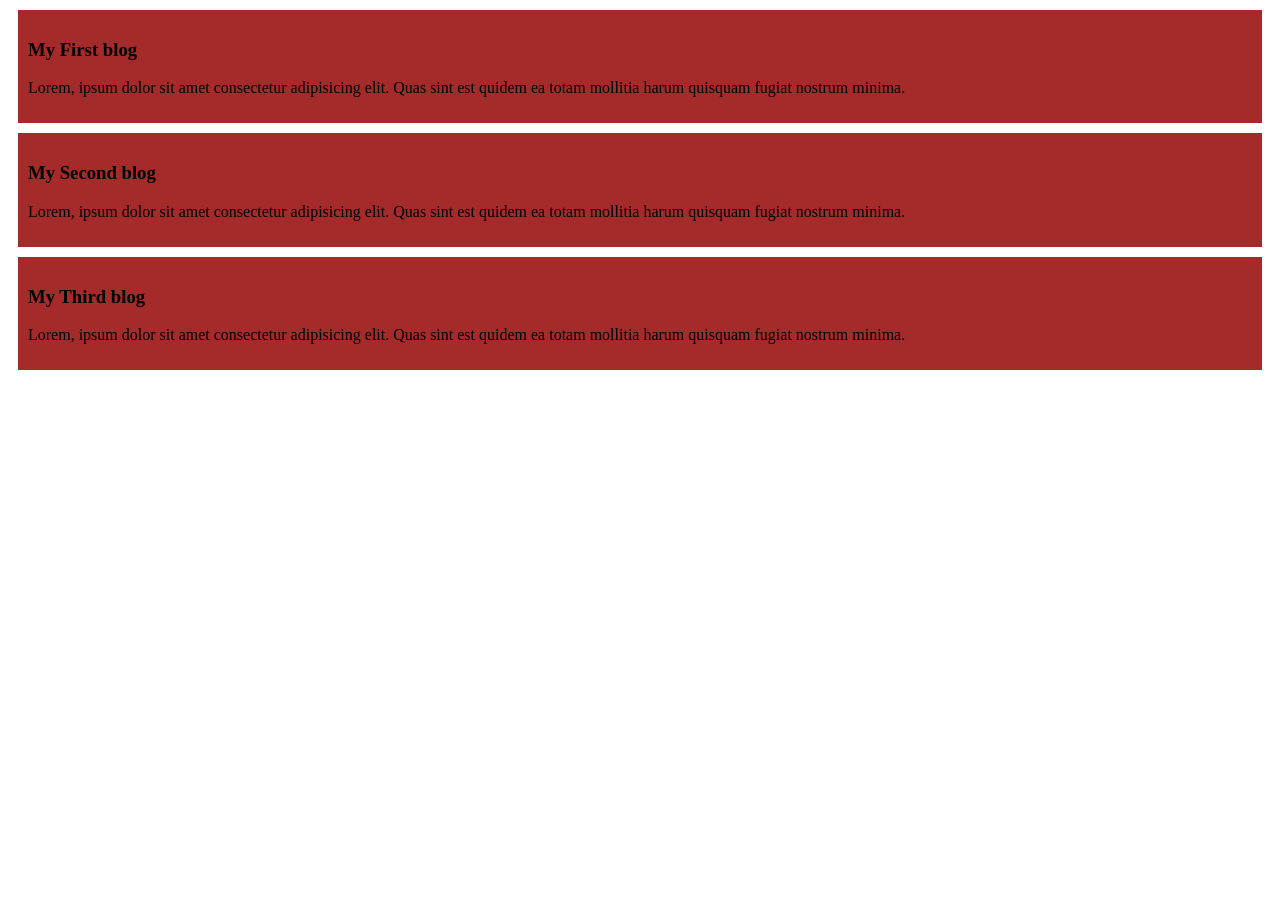
==== external.html @ a8c2ed8c "First commit" ====
<!DOCTYPE html>
<html lang="en">

<head>
    <meta charset="UTF-8">
    <meta name="viewport" content="width=device-width, initial-scale=1.0">
    <title>External css</title>
    <link rel="stylesheet" href="color.css">
</head>

<body>
    <div class="blog">
        <h3>My First blog</h3>
        <p>Lorem, ipsum dolor sit amet consectetur adipisicing elit. Quas sint est quidem ea totam mollitia harum quisquam fugiat nostrum minima.</p>
    </div>
    <div class="blog">
        <h3>My Second blog</h3>
        <p>Lorem, ipsum dolor sit amet consectetur adipisicing elit. Quas sint est quidem ea totam mollitia harum quisquam fugiat nostrum minima.</p>
    </div>
    <div class="blog">
        <h3>My Third blog</h3>
        <p>Lorem, ipsum dolor sit amet consectetur adipisicing elit. Quas sint est quidem ea totam mollitia harum quisquam fugiat nostrum minima.</p>
    </div>
</body> 

</html>
---- color.css ----
.blog {
    background-color: brown;
    padding: 10px;
    margin: 10px;
    /* border-radius: 10px; */
}
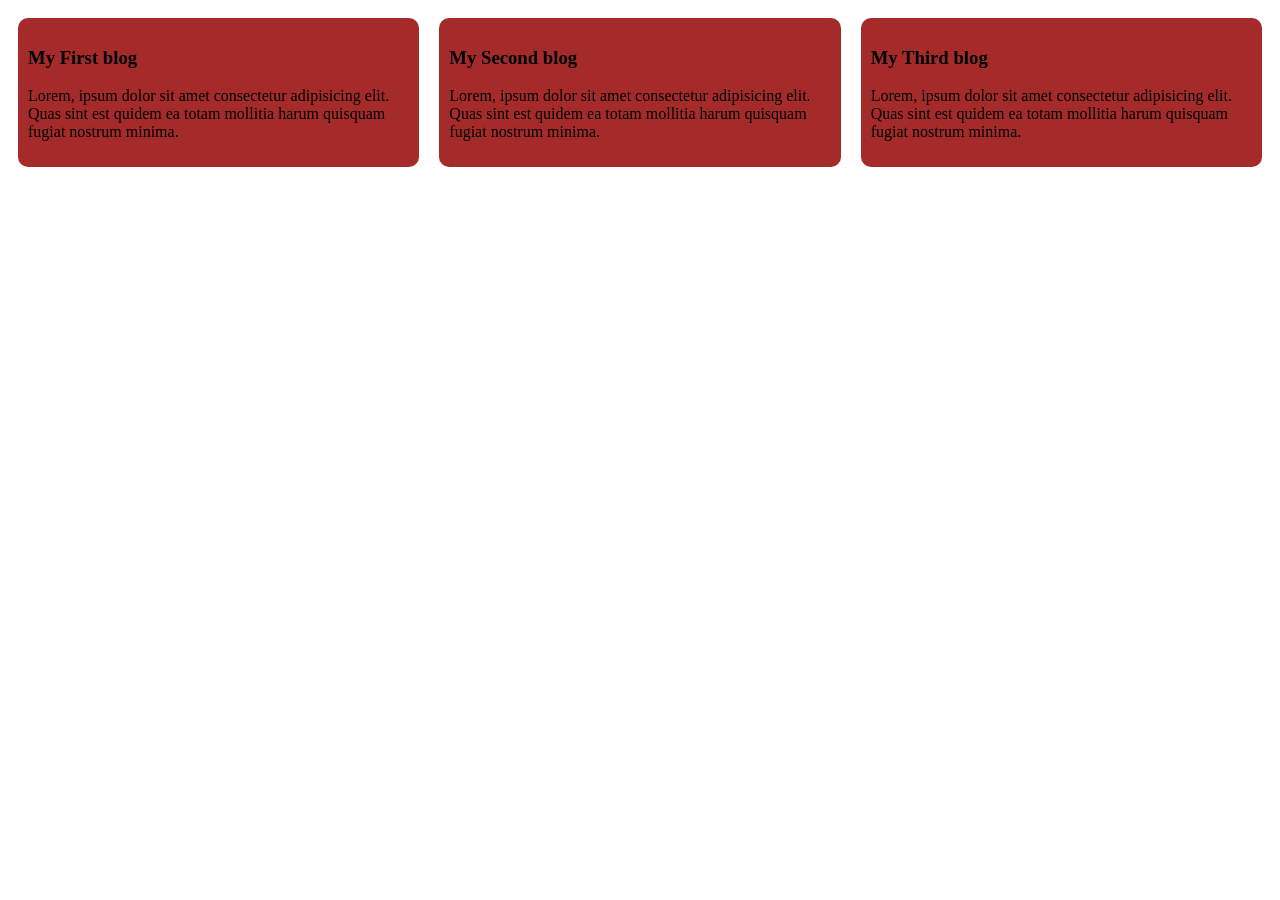
==== commit b9b4138e: "Changes on CSS" ====
--- a/external.html
+++ b/external.html
@@ -8,7 +8,7 @@
     <link rel="stylesheet" href="color.css">
 </head>
 
-<body>
+<body class="blogs">
     <div class="blog">
         <h3>My First blog</h3>
         <p>Lorem, ipsum dolor sit amet consectetur adipisicing elit. Quas sint est quidem ea totam mollitia harum quisquam fugiat nostrum minima.</p>
@@ -21,6 +21,7 @@
         <h3>My Third blog</h3>
         <p>Lorem, ipsum dolor sit amet consectetur adipisicing elit. Quas sint est quidem ea totam mollitia harum quisquam fugiat nostrum minima.</p>
     </div>
+
 </body> 
 
 </html>
--- a/color.css
+++ b/color.css
@@ -1,6 +1,9 @@
+.blogs {
+    display: flex;
+}
 .blog {
     background-color: brown;
     padding: 10px;
     margin: 10px;
-    /* border-radius: 10px; */
+    border-radius: 10px;
 }
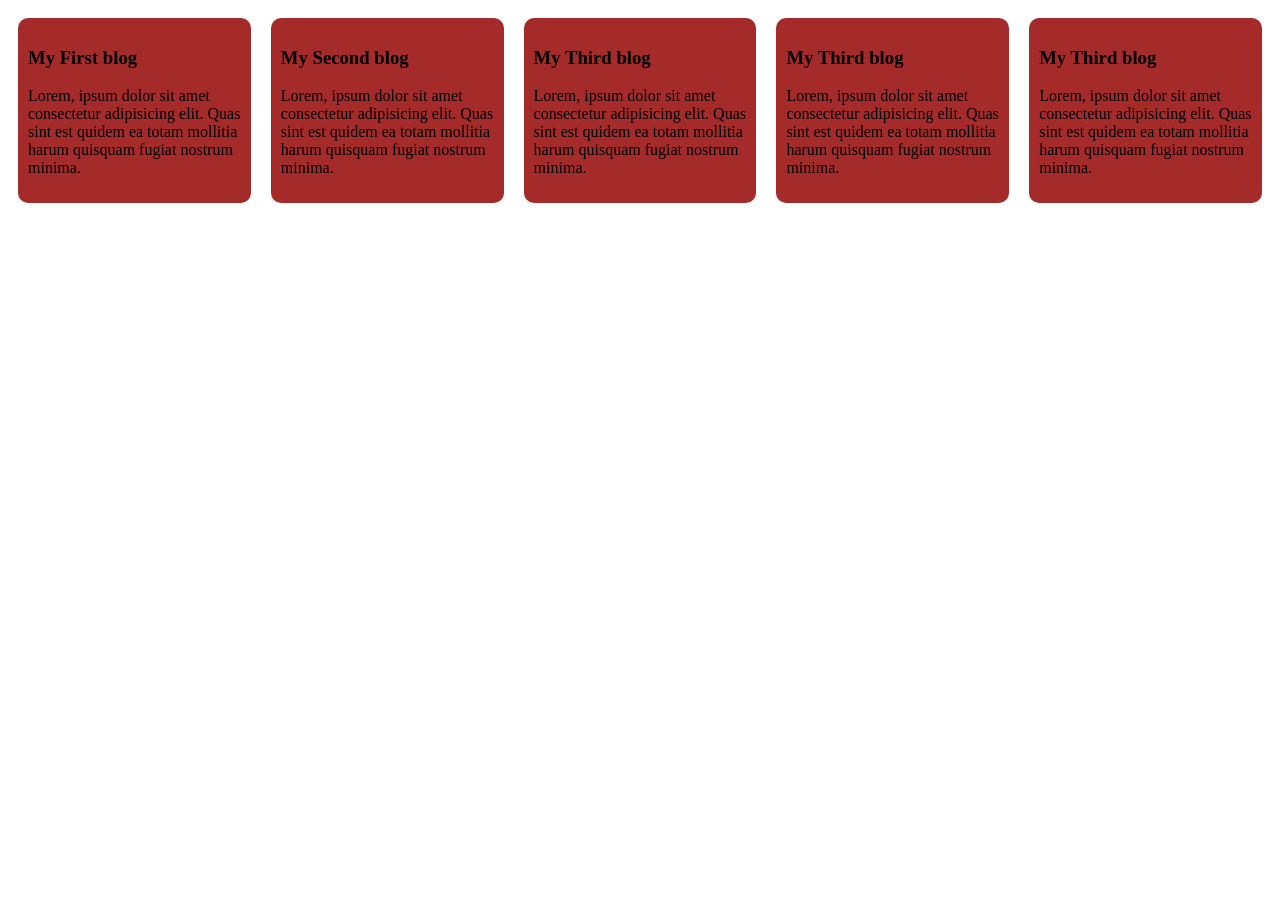
==== commit 000205a6: "Changes on HTML" ====
--- a/external.html
+++ b/external.html
@@ -21,6 +21,14 @@
         <h3>My Third blog</h3>
         <p>Lorem, ipsum dolor sit amet consectetur adipisicing elit. Quas sint est quidem ea totam mollitia harum quisquam fugiat nostrum minima.</p>
     </div>
+    <div class="blog">
+        <h3>My Third blog</h3>
+        <p>Lorem, ipsum dolor sit amet consectetur adipisicing elit. Quas sint est quidem ea totam mollitia harum quisquam fugiat nostrum minima.</p>
+    </div>
+    <div class="blog">
+        <h3>My Third blog</h3>
+        <p>Lorem, ipsum dolor sit amet consectetur adipisicing elit. Quas sint est quidem ea totam mollitia harum quisquam fugiat nostrum minima.</p>
+    </div>
 
 </body> 
 
